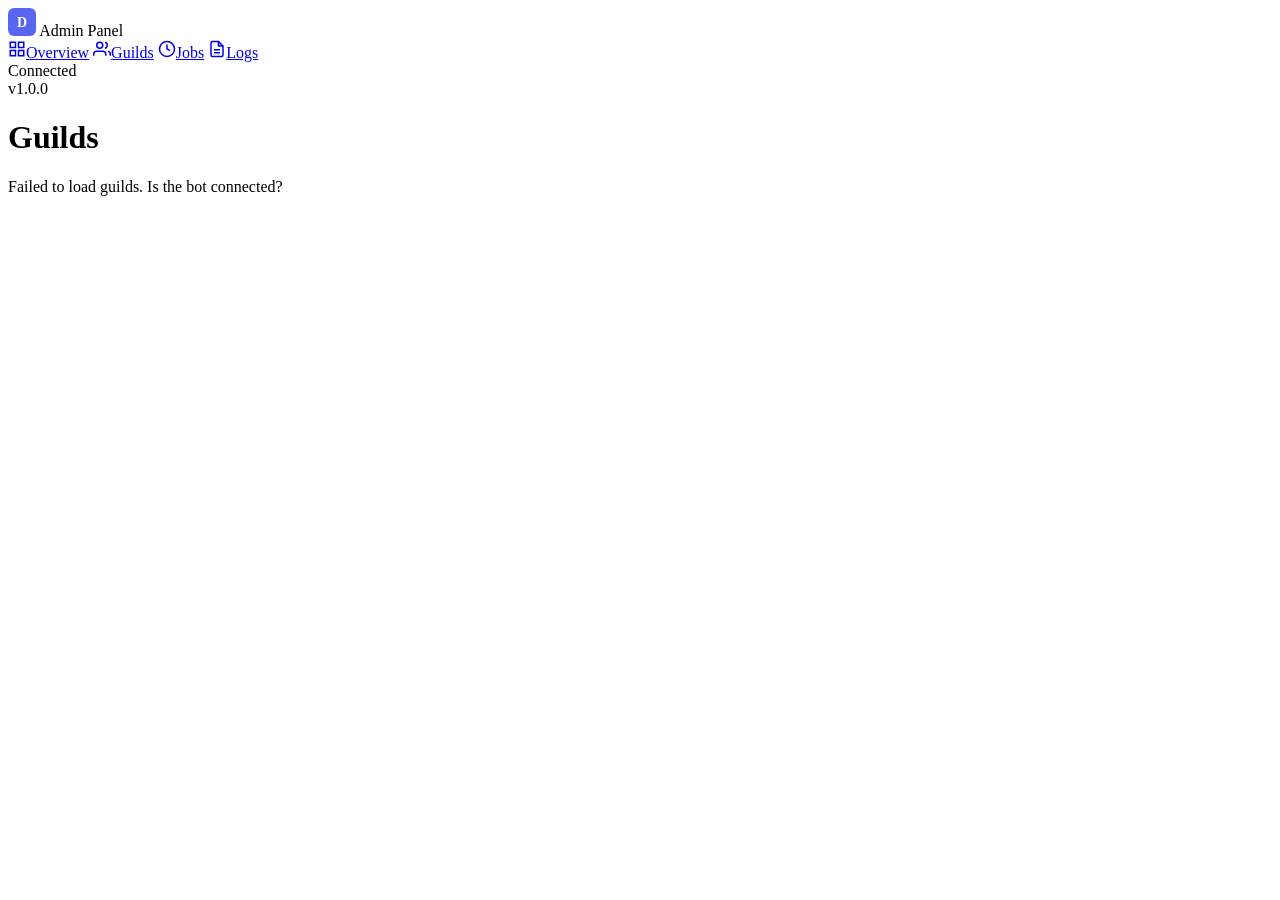
==== src/Discord.Net.AdminDashboard/wwwroot/guilds.html @ c848ab91 "Initial commit: embedded AdminDashboard for Discord.NET bots - Minimal API + static HTML architectur" ====
<!DOCTYPE html>
<html lang="en">
<head>
<meta charset="UTF-8">
<meta name="viewport" content="width=device-width, initial-scale=1.0">
<title>Guilds - Discord.Net Admin</title>
<link rel="stylesheet" href="/css/dashboard.css">
</head>
<body>
<div class="app-shell">
  <nav class="sidebar">
    <div class="sidebar-header">
      <div class="sidebar-logo">
        <svg width="28" height="28" viewBox="0 0 28 28" fill="none"><rect width="28" height="28" rx="6" fill="#5865f2"/><text x="14" y="19" text-anchor="middle" fill="white" font-size="14" font-weight="700">D</text></svg>
        <span class="sidebar-brand">Admin Panel</span>
      </div>
    </div>
    <div class="sidebar-nav">
      <a href="/" class="nav-item"><svg width="18" height="18" viewBox="0 0 24 24" fill="none" stroke="currentColor" stroke-width="2"><rect x="3" y="3" width="7" height="7"/><rect x="14" y="3" width="7" height="7"/><rect x="3" y="14" width="7" height="7"/><rect x="14" y="14" width="7" height="7"/></svg>Overview</a>
      <a href="/guilds.html" class="nav-item active"><svg width="18" height="18" viewBox="0 0 24 24" fill="none" stroke="currentColor" stroke-width="2"><path d="M17 21v-2a4 4 0 0 0-4-4H5a4 4 0 0 0-4 4v2"/><circle cx="9" cy="7" r="4"/><path d="M23 21v-2a4 4 0 0 0-3-3.87"/><path d="M16 3.13a4 4 0 0 1 0 7.75"/></svg>Guilds</a>
      <a href="/jobs.html" class="nav-item"><svg width="18" height="18" viewBox="0 0 24 24" fill="none" stroke="currentColor" stroke-width="2"><circle cx="12" cy="12" r="10"/><polyline points="12 6 12 12 16 14"/></svg>Jobs</a>
      <a href="/logs.html" class="nav-item"><svg width="18" height="18" viewBox="0 0 24 24" fill="none" stroke="currentColor" stroke-width="2"><path d="M14 2H6a2 2 0 0 0-2 2v16a2 2 0 0 0 2 2h12a2 2 0 0 0 2-2V8z"/><polyline points="14 2 14 8 20 8"/><line x1="16" y1="13" x2="8" y2="13"/><line x1="16" y1="17" x2="8" y2="17"/></svg>Logs</a>
    </div>
    <div class="sidebar-footer">
      <div class="status-badge"><span class="status-dot"></span>Connected</div>
      <span class="sidebar-version">v1.0.0</span>
    </div>
  </nav>
  <div class="main-area">
    <header class="topbar">
      <h1 class="page-title">Guilds</h1>
      <span id="guildCount" style="font-size:13px;color:var(--text-secondary)"></span>
    </header>
    <main class="content">
      <div id="guildsContainer" class="guilds-list"></div>
    </main>
  </div>
</div>
<script>
async function loadGuilds() {
  try {
    const res = await fetch('/api/guilds');
    if (!res.ok) throw new Error(res.statusText);
    const guilds = await res.json();
    document.getElementById('guildCount').textContent = guilds.length + ' servers';
    const html = guilds.map(g => {
      const iconHtml = g.iconUrl
        ? `<img src="${g.iconUrl}" alt="${g.name}">`
        : `<div class="guild-initials">${g.initials}</div>`;
      return `<div class="guild-row">
        <div class="guild-icon">${iconHtml}</div>
        <div class="guild-info">
          <div class="guild-name">${g.name}</div>
          <div class="guild-meta">${g.memberCount} members<span class="meta-sep">·</span>${g.channelCount} channels<span class="meta-sep">·</span>${g.roleCount} roles</div>
        </div>
        <div class="guild-stats">
          <div class="guild-online"><span class="online-dot"></span>${g.onlineCount} online</div>
        </div>
      </div>`;
    }).join('');
    document.getElementById('guildsContainer').innerHTML = html;
  } catch (e) {
    console.error('Failed to load guilds:', e);
    document.getElementById('guildsContainer').innerHTML = '<div class="empty-state">Failed to load guilds. Is the bot connected?</div>';
  }
}
loadGuilds();
setInterval(loadGuilds, 10000);
</script>
</body>
</html>
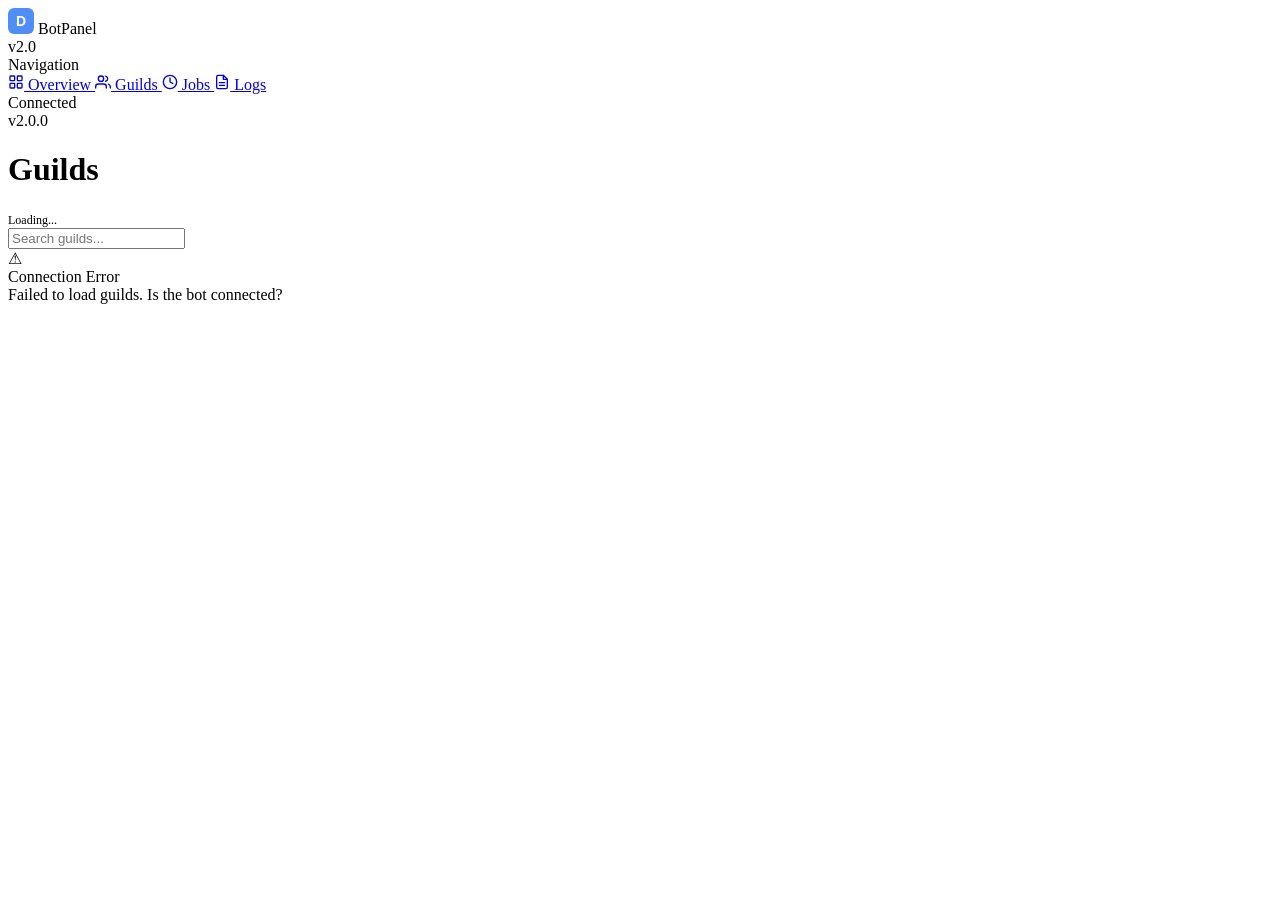
==== commit b53bf493: "Complete VDS-style overhaul: analytics service, real-time charts, resource bars, guild search, job f" ====
--- a/src/Discord.Net.AdminDashboard/wwwroot/guilds.html
+++ b/src/Discord.Net.AdminDashboard/wwwroot/guilds.html
@@ -3,7 +3,7 @@
 <head>
 <meta charset="UTF-8">
 <meta name="viewport" content="width=device-width, initial-scale=1.0">
-<title>Guilds - Discord.Net Admin</title>
+<title>Guilds - Discord Bot Admin</title>
 <link rel="stylesheet" href="/css/dashboard.css">
 </head>
 <body>
@@ -11,61 +11,115 @@
   <nav class="sidebar">
     <div class="sidebar-header">
       <div class="sidebar-logo">
-        <svg width="28" height="28" viewBox="0 0 28 28" fill="none"><rect width="28" height="28" rx="6" fill="#5865f2"/><text x="14" y="19" text-anchor="middle" fill="white" font-size="14" font-weight="700">D</text></svg>
-        <span class="sidebar-brand">Admin Panel</span>
+        <svg width="26" height="26" viewBox="0 0 26 26" fill="none"><rect width="26" height="26" rx="6" fill="#4f8ef7"/><text x="13" y="18" text-anchor="middle" fill="white" font-size="14" font-weight="800" font-family="sans-serif">D</text></svg>
+        <span class="sidebar-brand">BotPanel</span>
       </div>
+      <span class="sidebar-badge">v2.0</span>
     </div>
     <div class="sidebar-nav">
-      <a href="/" class="nav-item"><svg width="18" height="18" viewBox="0 0 24 24" fill="none" stroke="currentColor" stroke-width="2"><rect x="3" y="3" width="7" height="7"/><rect x="14" y="3" width="7" height="7"/><rect x="3" y="14" width="7" height="7"/><rect x="14" y="14" width="7" height="7"/></svg>Overview</a>
-      <a href="/guilds.html" class="nav-item active"><svg width="18" height="18" viewBox="0 0 24 24" fill="none" stroke="currentColor" stroke-width="2"><path d="M17 21v-2a4 4 0 0 0-4-4H5a4 4 0 0 0-4 4v2"/><circle cx="9" cy="7" r="4"/><path d="M23 21v-2a4 4 0 0 0-3-3.87"/><path d="M16 3.13a4 4 0 0 1 0 7.75"/></svg>Guilds</a>
-      <a href="/jobs.html" class="nav-item"><svg width="18" height="18" viewBox="0 0 24 24" fill="none" stroke="currentColor" stroke-width="2"><circle cx="12" cy="12" r="10"/><polyline points="12 6 12 12 16 14"/></svg>Jobs</a>
-      <a href="/logs.html" class="nav-item"><svg width="18" height="18" viewBox="0 0 24 24" fill="none" stroke="currentColor" stroke-width="2"><path d="M14 2H6a2 2 0 0 0-2 2v16a2 2 0 0 0 2 2h12a2 2 0 0 0 2-2V8z"/><polyline points="14 2 14 8 20 8"/><line x1="16" y1="13" x2="8" y2="13"/><line x1="16" y1="17" x2="8" y2="17"/></svg>Logs</a>
+      <div class="sidebar-section-label">Navigation</div>
+      <a href="/" class="nav-item">
+        <svg width="16" height="16" viewBox="0 0 24 24" fill="none" stroke="currentColor" stroke-width="2" stroke-linecap="round" stroke-linejoin="round"><rect x="3" y="3" width="7" height="7" rx="1"/><rect x="14" y="3" width="7" height="7" rx="1"/><rect x="3" y="14" width="7" height="7" rx="1"/><rect x="14" y="14" width="7" height="7" rx="1"/></svg>
+        Overview
+      </a>
+      <a href="/guilds.html" class="nav-item active">
+        <svg width="16" height="16" viewBox="0 0 24 24" fill="none" stroke="currentColor" stroke-width="2" stroke-linecap="round" stroke-linejoin="round"><path d="M17 21v-2a4 4 0 0 0-4-4H5a4 4 0 0 0-4 4v2"/><circle cx="9" cy="7" r="4"/><path d="M23 21v-2a4 4 0 0 0-3-3.87"/><path d="M16 3.13a4 4 0 0 1 0 7.75"/></svg>
+        Guilds
+      </a>
+      <a href="/jobs.html" class="nav-item">
+        <svg width="16" height="16" viewBox="0 0 24 24" fill="none" stroke="currentColor" stroke-width="2" stroke-linecap="round" stroke-linejoin="round"><circle cx="12" cy="12" r="10"/><polyline points="12 6 12 12 16 14"/></svg>
+        Jobs
+      </a>
+      <a href="/logs.html" class="nav-item">
+        <svg width="16" height="16" viewBox="0 0 24 24" fill="none" stroke="currentColor" stroke-width="2" stroke-linecap="round" stroke-linejoin="round"><path d="M14 2H6a2 2 0 0 0-2 2v16a2 2 0 0 0 2 2h12a2 2 0 0 0 2-2V8z"/><polyline points="14 2 14 8 20 8"/><line x1="16" y1="13" x2="8" y2="13"/><line x1="16" y1="17" x2="8" y2="17"/></svg>
+        Logs
+      </a>
     </div>
     <div class="sidebar-footer">
-      <div class="status-badge"><span class="status-dot"></span>Connected</div>
-      <span class="sidebar-version">v1.0.0</span>
+      <div class="status-badge">
+        <span class="status-dot"></span>
+        <span>Connected</span>
+      </div>
+      <span class="sidebar-version">v2.0.0</span>
     </div>
   </nav>
   <div class="main-area">
     <header class="topbar">
       <h1 class="page-title">Guilds</h1>
-      <span id="guildCount" style="font-size:13px;color:var(--text-secondary)"></span>
+      <div class="topbar-right">
+        <span style="font-size:12px;color:var(--text-secondary)" id="guildCountLabel">Loading...</span>
+      </div>
     </header>
     <main class="content">
-      <div id="guildsContainer" class="guilds-list"></div>
+      <div class="guilds-toolbar">
+        <input type="text" class="guild-search" id="guildSearch" placeholder="Search guilds..." oninput="filterGuilds()">
+        <span style="font-size:11px;color:var(--text-muted)" id="guildFilterCount"></span>
+      </div>
+      <div id="guildsContainer" class="guilds-grid"></div>
     </main>
   </div>
 </div>
 <script>
+let allGuilds = [];
+
 async function loadGuilds() {
   try {
     const res = await fetch('/api/guilds');
     if (!res.ok) throw new Error(res.statusText);
-    const guilds = await res.json();
-    document.getElementById('guildCount').textContent = guilds.length + ' servers';
-    const html = guilds.map(g => {
-      const iconHtml = g.iconUrl
-        ? `<img src="${g.iconUrl}" alt="${g.name}">`
-        : `<div class="guild-initials">${g.initials}</div>`;
-      return `<div class="guild-row">
-        <div class="guild-icon">${iconHtml}</div>
-        <div class="guild-info">
-          <div class="guild-name">${g.name}</div>
-          <div class="guild-meta">${g.memberCount} members<span class="meta-sep">·</span>${g.channelCount} channels<span class="meta-sep">·</span>${g.roleCount} roles</div>
-        </div>
-        <div class="guild-stats">
-          <div class="guild-online"><span class="online-dot"></span>${g.onlineCount} online</div>
-        </div>
-      </div>`;
-    }).join('');
-    document.getElementById('guildsContainer').innerHTML = html;
+    allGuilds = await res.json();
+    document.getElementById('guildCountLabel').textContent = allGuilds.length + ' servers total';
+    renderGuilds(allGuilds);
   } catch (e) {
     console.error('Failed to load guilds:', e);
-    document.getElementById('guildsContainer').innerHTML = '<div class="empty-state">Failed to load guilds. Is the bot connected?</div>';
+    document.getElementById('guildsContainer').innerHTML = '<div class="empty-state"><div class="empty-state-icon">&#9888;</div><div class="empty-state-title">Connection Error</div><div class="empty-state-desc">Failed to load guilds. Is the bot connected?</div></div>';
   }
 }
+
+function renderGuilds(guilds) {
+  document.getElementById('guildFilterCount').textContent = guilds.length + ' shown';
+  const html = guilds.map(g => {
+    const iconHtml = g.iconUrl
+      ? `<img src="${g.iconUrl}" alt="${g.name}">`
+      : `<div class="guild-initials">${g.initials}</div>`;
+    return `<div class="guild-card">
+      <div class="guild-icon">${iconHtml}</div>
+      <div class="guild-info">
+        <div class="guild-name">${escapeHtml(g.name)}</div>
+        <div class="guild-meta">
+          <span class="guild-meta-item">
+            <svg width="12" height="12" viewBox="0 0 24 24" fill="none" stroke="currentColor" stroke-width="2"><rect x="3" y="3" width="7" height="7"/><rect x="14" y="3" width="7" height="7"/><rect x="3" y="14" width="7" height="7"/><rect x="14" y="14" width="7" height="7"/></svg>
+            ${g.channelCount} channels
+          </span>
+          <span class="guild-meta-item">
+            <svg width="12" height="12" viewBox="0 0 24 24" fill="none" stroke="currentColor" stroke-width="2"><circle cx="12" cy="12" r="10"/><polyline points="12 6 12 12 16 14"/></svg>
+            ${g.roleCount} roles
+          </span>
+        </div>
+      </div>
+      <div class="guild-card-stats">
+        <div class="guild-member-count">${g.onlineCount}</div>
+        <div class="guild-member-label">/ ${g.memberCount} online</div>
+      </div>
+    </div>`;
+  }).join('');
+  document.getElementById('guildsContainer').innerHTML = html;
+}
+
+function filterGuilds() {
+  const q = document.getElementById('guildSearch').value.toLowerCase();
+  if (!q) { renderGuilds(allGuilds); return; }
+  const filtered = allGuilds.filter(g => g.name.toLowerCase().includes(q));
+  renderGuilds(filtered);
+}
+
+function escapeHtml(str) {
+  const d = document.createElement('div');
+  d.textContent = str;
+  return d.innerHTML;
+}
+
 loadGuilds();
-setInterval(loadGuilds, 10000);
+setInterval(loadGuilds, 15000);
 </script>
 </body>
 </html>
